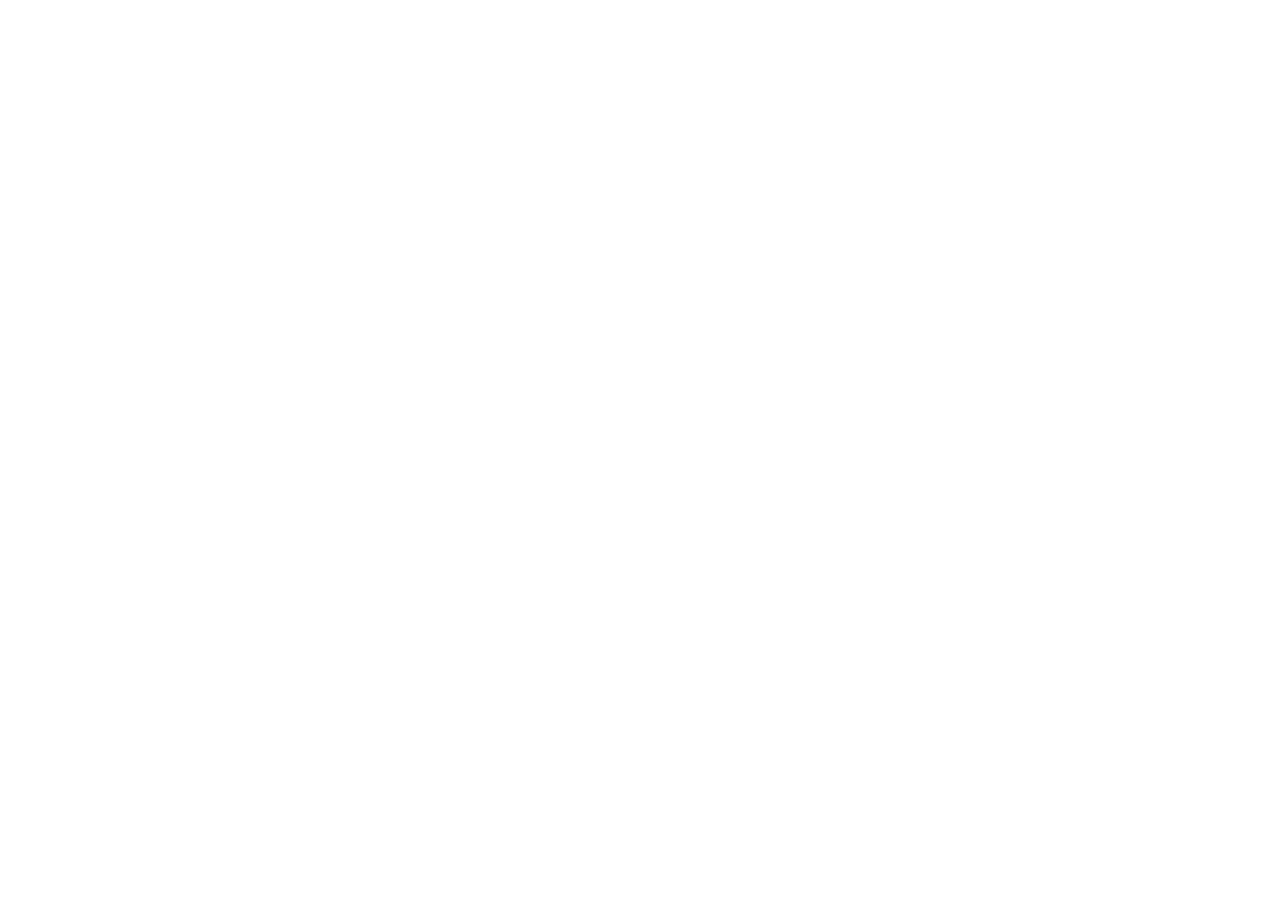
==== index.html @ b64d5b24 "Clean Fork / Copy" ====
<!DOCTYPE html>

<html lang="en">
  <head>
    <meta charset="utf-8" />
    <title>Great Idea - Responsive I</title>

    <link
      href="https://fonts.googleapis.com/css?family=Bangers|Titillium+Web"
      rel="stylesheet"
    />
    <link rel="stylesheet" href="css/index.css" />
  </head>

  <body>
    <!-- Use past code you created here for Great Idea Web Page or past solution for Great Idea Web Page HTML here! -->
  </body>
</html>
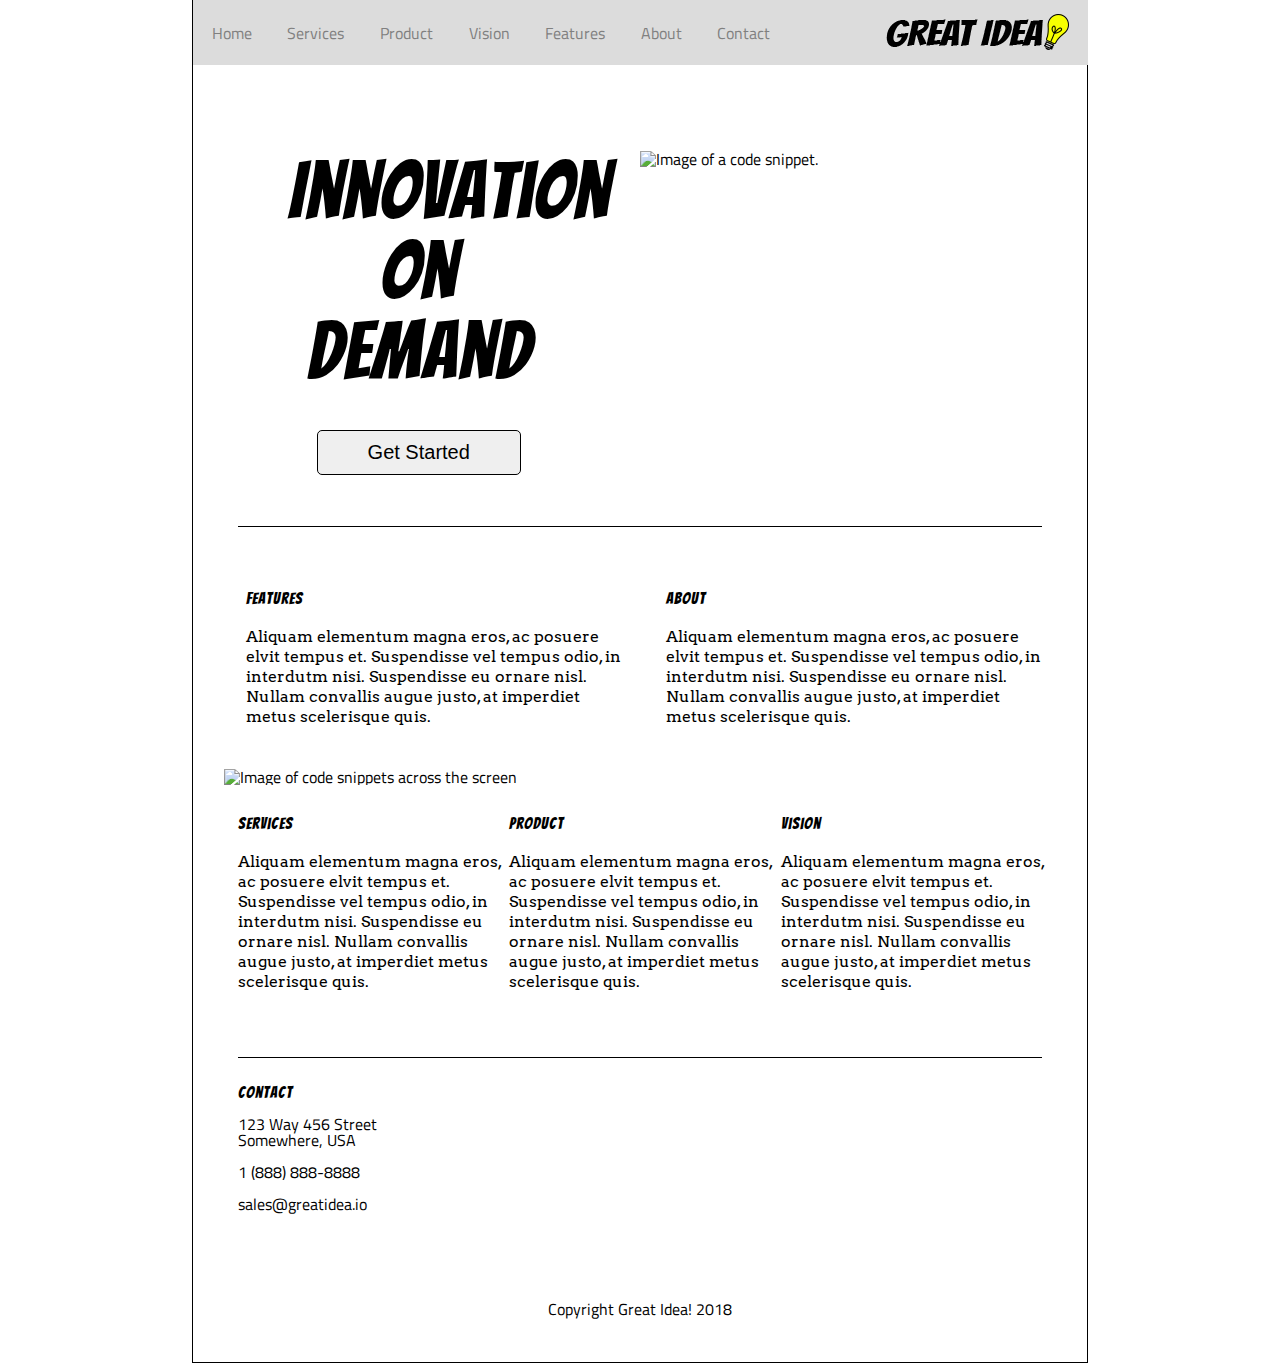
==== commit 8e4186e7: "Clean Copy w/ all working links" ====
--- a/index.html
+++ b/index.html
@@ -10,9 +10,127 @@
       rel="stylesheet"
     />
     <link rel="stylesheet" href="css/index.css" />
+    <link
+      href="https://fonts.googleapis.com/css?family=Blinker&display=swap"
+      rel="stylesheet"
+    />
+    <link
+      href="https://fonts.googleapis.com/css?family=Bangers|Titillium+Web"
+      rel="stylesheet"
+    />
+    <link rel="stylesheet" href="css/index.css" />
+    <link
+      href="https://fonts.googleapis.com/css?family=Arvo&display=swap"
+      rel="stylesheet"
+    />
+
+    <link
+      href="https://fonts.googleapis.com/css?family=Bangers|Titillium+Web"
+      rel="stylesheet"
+    />
+    <link rel="stylesheet" href="css/index.css" />
   </head>
 
   <body>
     <!-- Use past code you created here for Great Idea Web Page or past solution for Great Idea Web Page HTML here! -->
+    <div class="container">
+      <nav class="navigation">
+        <a href="/index.html"> Home </a>
+        <a href="/services.html"> Services </a>
+        <a href="/product.html"> Product </a>
+        <a href="/vision.html"> Vision </a>
+        <a href="/features.html"> Features </a>
+        <a href="/about.html"> About </a>
+        <a href="/contact.html"> Contact </a>
+
+        <div class="greatidealogo">
+          <img
+            class="logo"
+            src="img/logo2.png"
+            alt="Great Idea! Company logo."
+          />
+        </div>
+      </nav>
+
+      <header>
+        <h1 class="headText">
+          <div>Innovation <br />On <br />Demand <br /></div>
+          <button class="getStarted">Get Started</button>
+        </h1>
+
+        <img src="img/header-img.png" alt="Image of a code snippet." />
+      </header>
+
+      <section class="topContent">
+        <div class="topText feature">
+          <h3>Features</h3>
+          <p>
+            Aliquam elementum magna eros, ac posuere elvit tempus et.
+            Suspendisse vel tempus odio, in interdutm nisi. Suspendisse eu
+            ornare nisl. Nullam convallis augue justo, at imperdiet metus
+            scelerisque quis.
+          </p>
+        </div>
+
+        <div class="topText">
+          <h3>About</h3>
+          <p>
+            Aliquam elementum magna eros, ac posuere elvit tempus et.
+            Suspendisse vel tempus odio, in interdutm nisi. Suspendisse eu
+            ornare nisl. Nullam convallis augue justo, at imperdiet metus
+            scelerisque quis.
+          </p>
+        </div>
+      </section>
+
+      <img
+        class="middle-img"
+        src="img/mid-page-accent.jpg"
+        alt="Image of code snippets across the screen"
+      />
+
+      <section class="bottomContent">
+        <div class="bottomText">
+          <h3>Services</h3>
+          <p>
+            Aliquam elementum magna eros, ac posuere elvit tempus et.
+            Suspendisse vel tempus odio, in interdutm nisi. Suspendisse eu
+            ornare nisl. Nullam convallis augue justo, at imperdiet metus
+            scelerisque quis.
+          </p>
+        </div>
+        <div class="bottomText">
+          <h3>Product</h3>
+          <p>
+            Aliquam elementum magna eros, ac posuere elvit tempus et.
+            Suspendisse vel tempus odio, in interdutm nisi. Suspendisse eu
+            ornare nisl. Nullam convallis augue justo, at imperdiet metus
+            scelerisque quis.
+          </p>
+        </div>
+        <div class="bottomText">
+          <h3>Vision</h3>
+          <p>
+            Aliquam elementum magna eros, ac posuere elvit tempus et.
+            Suspendisse vel tempus odio, in interdutm nisi. Suspendisse eu
+            ornare nisl. Nullam convallis augue justo, at imperdiet metus
+            scelerisque quis.
+          </p>
+        </div>
+      </section>
+
+      <section class="contact">
+        <h3>Contact</h3>
+        123 Way 456 Street <br />
+        Somewhere, USA <br />
+        <br />
+        1 (888) 888-8888<br />
+        <br />
+        sales@greatidea.io <br />
+      </section>
+
+      <footer>Copyright Great Idea! 2018</footer>
+    </div>
+    <!-- --------------------------------------------------------------------------------------------------------------------------------------- -->
   </body>
 </html>
--- a/css/index.css
+++ b/css/index.css
@@ -0,0 +1,460 @@
+/* Use your own code or past solution for Great Idea Web Page CSS here! */
+/* http://meyerweb.com/eric/tools/css/reset/ 
+   v2.0 | 20110126
+   License: none (public domain)
+*/
+
+html,
+body,
+div,
+span,
+applet,
+object,
+iframe,
+h1,
+h2,
+h3,
+h4,
+h5,
+h6,
+p,
+blockquote,
+pre,
+a,
+abbr,
+acronym,
+address,
+big,
+cite,
+code,
+del,
+dfn,
+em,
+img,
+ins,
+kbd,
+q,
+s,
+samp,
+small,
+strike,
+strong,
+sub,
+sup,
+tt,
+var,
+b,
+u,
+i,
+center,
+dl,
+dt,
+dd,
+ol,
+ul,
+li,
+fieldset,
+form,
+label,
+legend,
+table,
+caption,
+tbody,
+tfoot,
+thead,
+tr,
+th,
+td,
+article,
+aside,
+canvas,
+details,
+embed,
+figure,
+figcaption,
+footer,
+header,
+hgroup,
+menu,
+nav,
+output,
+ruby,
+section,
+summary,
+time,
+mark,
+audio,
+video {
+  margin: 0;
+  padding: 0;
+  border: 0;
+  font-size: 100%;
+  font: inherit;
+  vertical-align: baseline;
+}
+/* HTML5 display-role reset for older browsers */
+article,
+aside,
+details,
+figcaption,
+figure,
+footer,
+header,
+hgroup,
+menu,
+nav,
+section {
+  display: block;
+}
+body {
+  line-height: 1;
+}
+ol,
+ul {
+  list-style-type: square;
+  list-style-position: inside;
+}
+blockquote,
+q {
+  quotes: none;
+}
+blockquote:before,
+blockquote:after,
+q:before,
+q:after {
+  content: "";
+  content: none;
+}
+table {
+  border-collapse: collapse;
+  border-spacing: 0;
+}
+
+/* Set every element's box-sizing to border-box */
+* {
+  box-sizing: border-box;
+}
+
+html,
+body {
+  height: 100%;
+  font-family: "Titillium Web", sans-serif;
+}
+
+h1,
+h2,
+h3,
+h4,
+h5 {
+  font-family: "Bangers", cursive;
+  letter-spacing: 1px;
+  margin-bottom: 15px;
+}
+
+/* Copy and paste your work from yesterday here and start to refactor into flexbox */
+
+/* Home Page CSS Below */
+
+p {
+  line-height: 1.25;
+  margin: 20px 0;
+  font-family: "Arvo", sans-serif;
+}
+
+.container {
+  border: 1px solid black;
+  width: 70%;
+  margin: 0 auto;
+}
+
+/* -------------------------------------------------------------------------------------------------------------------------- */
+
+@media() {
+}
+
+/* -------------------------------------------------------------------------------------------------------------------------- */
+
+.navigation {
+  /* margin-left: 5%; */
+  margin-top: 0.3px;
+  padding: 1px;
+  position: fixed;
+  top: 0;
+  width: 69.9%;
+  background-color: gainsboro;
+  display: flex;
+  justify-content: space-around;
+  align-items: center;
+  height: 65px;
+  z-index: 1;
+}
+
+.navigation a {
+  /* margin: 25px; */
+  /* display: inline-block; */
+
+  color: grey;
+  text-decoration: none;
+}
+
+.navigation a:hover {
+  color: black;
+  transform: scale(1.5);
+  text-shadow: 1px 1px white;
+}
+
+.navigation .logo {
+  margin-left: 80px;
+}
+
+header img {
+  /* display: inline-block; */
+  margin-left: 5%;
+}
+
+.middle-img {
+  margin: 22px;
+}
+
+header {
+  border-bottom: 1px solid black;
+  padding-bottom: 5%;
+  margin: 5%;
+  display: flex;
+  margin-top: 150px;
+}
+
+.headText {
+  /* display: inline-block; */
+  height: 250px;
+  width: 45%;
+  font-size: 80px;
+  text-align: center;
+  padding: 0 50px;
+  margin-bottom: 80px;
+}
+
+.getStarted {
+  text-align: center;
+  color: black;
+  font-size: 20px;
+  /* display: inline-block; */
+  margin: 10px 0;
+  padding: 10px 50px;
+  border: 1px solid black;
+  cursor: pointer;
+  outline: 0;
+  border-radius: 5px;
+}
+
+.getStarted:focus {
+  background-color: dimgrey;
+  color: white;
+}
+
+.topContent {
+  margin-top: 15px;
+  margin-bottom: -20px;
+  margin-left: 4%;
+  display: flex;
+}
+
+.topText {
+  width: 45%;
+  margin: 20px 2%;
+  /* display: inline-block; */
+  vertical-align: bottom;
+}
+
+.middle-img {
+  margin-left: 3.5%;
+}
+
+.bottomContent {
+  margin-left: 5%;
+  margin-top: 1%;
+  display: flex;
+}
+
+.bottomText {
+  width: 32%;
+  /* display: inline-block; */
+}
+
+.contact {
+  margin: 5%;
+  border-top: 1px solid black;
+  padding-top: 3%;
+  text-align: left;
+}
+
+footer {
+  text-align: center;
+  margin-bottom: 5%;
+  margin-top: 10%;
+}
+
+/* Services Page CSS Below */
+
+.services-header-img {
+  margin-top: 8%;
+  margin-left: 3%;
+}
+
+.services {
+  margin: 30px;
+  border-bottom: 1px solid black;
+  width: 93%;
+}
+
+.services h1 {
+  font-size: 30px;
+}
+
+.section1 {
+  display: flex;
+  justify-content: space-around;
+}
+
+.section2 {
+  display: flex;
+  justify-content: space-around;
+}
+
+.section3 {
+  display: flex;
+  justify-content: space-around;
+}
+
+.box {
+  border: 1px solid black;
+  width: 420px;
+  height: 250px;
+  padding: 20px;
+  margin-bottom: 40px;
+  background-color: #f4f3f4;
+  /* margin-bottom: -5px; */
+}
+
+.learnMore {
+  border: 1px solid black;
+  padding: 10px;
+  width: 150px;
+  border-radius: 5px;
+  font-size: 12px;
+  background-color: white;
+  cursor: pointer;
+}
+
+.learnMore:focus {
+  background-color: dimgrey;
+  color: white;
+  outline: 0;
+}
+
+.sectionBottom {
+  margin: 30px;
+  border-top: 1.5px solid black;
+  width: 93%;
+  display: flex;
+  padding-top: 40px;
+}
+
+.divLeft {
+  justify-content: space-around;
+  /* padding: 25px; */
+  padding: 5px;
+}
+
+.divRight {
+  margin-left: 30px;
+}
+
+li {
+  margin: 15px 0px;
+}
+
+/* Contact page CSS below */
+
+.contactInfo {
+  margin-top: 10%;
+  text-align: center;
+}
+
+.contactInfo h2 {
+  text-align: center;
+  font-size: 40px;
+}
+
+#yourName {
+  height: 40px;
+  width: 75%;
+  border-radius: 5px;
+  outline: none;
+  border: 1px solid black;
+  text-align: center;
+  background-color: #f4f3f4;
+  font-size: 20px;
+  font-family: "Blinker", "Sans-Serif";
+  opacity: 0.5;
+  resize: none;
+}
+
+#yourEmail {
+  height: 40px;
+  width: 75%;
+  border-radius: 5px;
+  outline: none;
+  border: 1px solid black;
+  text-align: center;
+  background-color: #f4f3f4;
+  font-size: 20px;
+  font-family: "Blinker", "Sans-Serif";
+  opacity: 0.5;
+  margin-top: 15px;
+  resize: none;
+}
+
+#yourMessage {
+  height: 200px;
+  width: 75%;
+  border-radius: 5px;
+  outline: none;
+  border: 1px solid black;
+  text-align: center;
+  background-color: #f4f3f4;
+  font-size: 20px;
+  font-family: "Blinker", "Sans-Serif";
+  opacity: 0.5;
+  margin-top: 15px;
+  margin-bottom: 15px;
+  resize: none;
+}
+
+.submitContact {
+  border: 1px solid black;
+  padding: 10px;
+  width: 150px;
+  border-radius: 5px;
+  font-size: 12px;
+  background-color: #f4f3f4;
+  cursor: pointer;
+}
+
+.submitContact:focus {
+  background-color: dimgrey;
+  color: white;
+  outline: 0;
+}
+
+/* Other pages WIP CSS below */
+
+.wip {
+  margin-top: 15%;
+  text-align: center;
+}
+
+.wip h2 {
+  text-align: center;
+  font-size: 40px;
+}
--- a/css/index.css
+++ b/css/index.css
@@ -0,0 +1,460 @@
+/* Use your own code or past solution for Great Idea Web Page CSS here! */
+/* http://meyerweb.com/eric/tools/css/reset/ 
+   v2.0 | 20110126
+   License: none (public domain)
+*/
+
+html,
+body,
+div,
+span,
+applet,
+object,
+iframe,
+h1,
+h2,
+h3,
+h4,
+h5,
+h6,
+p,
+blockquote,
+pre,
+a,
+abbr,
+acronym,
+address,
+big,
+cite,
+code,
+del,
+dfn,
+em,
+img,
+ins,
+kbd,
+q,
+s,
+samp,
+small,
+strike,
+strong,
+sub,
+sup,
+tt,
+var,
+b,
+u,
+i,
+center,
+dl,
+dt,
+dd,
+ol,
+ul,
+li,
+fieldset,
+form,
+label,
+legend,
+table,
+caption,
+tbody,
+tfoot,
+thead,
+tr,
+th,
+td,
+article,
+aside,
+canvas,
+details,
+embed,
+figure,
+figcaption,
+footer,
+header,
+hgroup,
+menu,
+nav,
+output,
+ruby,
+section,
+summary,
+time,
+mark,
+audio,
+video {
+  margin: 0;
+  padding: 0;
+  border: 0;
+  font-size: 100%;
+  font: inherit;
+  vertical-align: baseline;
+}
+/* HTML5 display-role reset for older browsers */
+article,
+aside,
+details,
+figcaption,
+figure,
+footer,
+header,
+hgroup,
+menu,
+nav,
+section {
+  display: block;
+}
+body {
+  line-height: 1;
+}
+ol,
+ul {
+  list-style-type: square;
+  list-style-position: inside;
+}
+blockquote,
+q {
+  quotes: none;
+}
+blockquote:before,
+blockquote:after,
+q:before,
+q:after {
+  content: "";
+  content: none;
+}
+table {
+  border-collapse: collapse;
+  border-spacing: 0;
+}
+
+/* Set every element's box-sizing to border-box */
+* {
+  box-sizing: border-box;
+}
+
+html,
+body {
+  height: 100%;
+  font-family: "Titillium Web", sans-serif;
+}
+
+h1,
+h2,
+h3,
+h4,
+h5 {
+  font-family: "Bangers", cursive;
+  letter-spacing: 1px;
+  margin-bottom: 15px;
+}
+
+/* Copy and paste your work from yesterday here and start to refactor into flexbox */
+
+/* Home Page CSS Below */
+
+p {
+  line-height: 1.25;
+  margin: 20px 0;
+  font-family: "Arvo", sans-serif;
+}
+
+.container {
+  border: 1px solid black;
+  width: 70%;
+  margin: 0 auto;
+}
+
+/* -------------------------------------------------------------------------------------------------------------------------- */
+
+@media() {
+}
+
+/* -------------------------------------------------------------------------------------------------------------------------- */
+
+.navigation {
+  /* margin-left: 5%; */
+  margin-top: 0.3px;
+  padding: 1px;
+  position: fixed;
+  top: 0;
+  width: 69.9%;
+  background-color: gainsboro;
+  display: flex;
+  justify-content: space-around;
+  align-items: center;
+  height: 65px;
+  z-index: 1;
+}
+
+.navigation a {
+  /* margin: 25px; */
+  /* display: inline-block; */
+
+  color: grey;
+  text-decoration: none;
+}
+
+.navigation a:hover {
+  color: black;
+  transform: scale(1.5);
+  text-shadow: 1px 1px white;
+}
+
+.navigation .logo {
+  margin-left: 80px;
+}
+
+header img {
+  /* display: inline-block; */
+  margin-left: 5%;
+}
+
+.middle-img {
+  margin: 22px;
+}
+
+header {
+  border-bottom: 1px solid black;
+  padding-bottom: 5%;
+  margin: 5%;
+  display: flex;
+  margin-top: 150px;
+}
+
+.headText {
+  /* display: inline-block; */
+  height: 250px;
+  width: 45%;
+  font-size: 80px;
+  text-align: center;
+  padding: 0 50px;
+  margin-bottom: 80px;
+}
+
+.getStarted {
+  text-align: center;
+  color: black;
+  font-size: 20px;
+  /* display: inline-block; */
+  margin: 10px 0;
+  padding: 10px 50px;
+  border: 1px solid black;
+  cursor: pointer;
+  outline: 0;
+  border-radius: 5px;
+}
+
+.getStarted:focus {
+  background-color: dimgrey;
+  color: white;
+}
+
+.topContent {
+  margin-top: 15px;
+  margin-bottom: -20px;
+  margin-left: 4%;
+  display: flex;
+}
+
+.topText {
+  width: 45%;
+  margin: 20px 2%;
+  /* display: inline-block; */
+  vertical-align: bottom;
+}
+
+.middle-img {
+  margin-left: 3.5%;
+}
+
+.bottomContent {
+  margin-left: 5%;
+  margin-top: 1%;
+  display: flex;
+}
+
+.bottomText {
+  width: 32%;
+  /* display: inline-block; */
+}
+
+.contact {
+  margin: 5%;
+  border-top: 1px solid black;
+  padding-top: 3%;
+  text-align: left;
+}
+
+footer {
+  text-align: center;
+  margin-bottom: 5%;
+  margin-top: 10%;
+}
+
+/* Services Page CSS Below */
+
+.services-header-img {
+  margin-top: 8%;
+  margin-left: 3%;
+}
+
+.services {
+  margin: 30px;
+  border-bottom: 1px solid black;
+  width: 93%;
+}
+
+.services h1 {
+  font-size: 30px;
+}
+
+.section1 {
+  display: flex;
+  justify-content: space-around;
+}
+
+.section2 {
+  display: flex;
+  justify-content: space-around;
+}
+
+.section3 {
+  display: flex;
+  justify-content: space-around;
+}
+
+.box {
+  border: 1px solid black;
+  width: 420px;
+  height: 250px;
+  padding: 20px;
+  margin-bottom: 40px;
+  background-color: #f4f3f4;
+  /* margin-bottom: -5px; */
+}
+
+.learnMore {
+  border: 1px solid black;
+  padding: 10px;
+  width: 150px;
+  border-radius: 5px;
+  font-size: 12px;
+  background-color: white;
+  cursor: pointer;
+}
+
+.learnMore:focus {
+  background-color: dimgrey;
+  color: white;
+  outline: 0;
+}
+
+.sectionBottom {
+  margin: 30px;
+  border-top: 1.5px solid black;
+  width: 93%;
+  display: flex;
+  padding-top: 40px;
+}
+
+.divLeft {
+  justify-content: space-around;
+  /* padding: 25px; */
+  padding: 5px;
+}
+
+.divRight {
+  margin-left: 30px;
+}
+
+li {
+  margin: 15px 0px;
+}
+
+/* Contact page CSS below */
+
+.contactInfo {
+  margin-top: 10%;
+  text-align: center;
+}
+
+.contactInfo h2 {
+  text-align: center;
+  font-size: 40px;
+}
+
+#yourName {
+  height: 40px;
+  width: 75%;
+  border-radius: 5px;
+  outline: none;
+  border: 1px solid black;
+  text-align: center;
+  background-color: #f4f3f4;
+  font-size: 20px;
+  font-family: "Blinker", "Sans-Serif";
+  opacity: 0.5;
+  resize: none;
+}
+
+#yourEmail {
+  height: 40px;
+  width: 75%;
+  border-radius: 5px;
+  outline: none;
+  border: 1px solid black;
+  text-align: center;
+  background-color: #f4f3f4;
+  font-size: 20px;
+  font-family: "Blinker", "Sans-Serif";
+  opacity: 0.5;
+  margin-top: 15px;
+  resize: none;
+}
+
+#yourMessage {
+  height: 200px;
+  width: 75%;
+  border-radius: 5px;
+  outline: none;
+  border: 1px solid black;
+  text-align: center;
+  background-color: #f4f3f4;
+  font-size: 20px;
+  font-family: "Blinker", "Sans-Serif";
+  opacity: 0.5;
+  margin-top: 15px;
+  margin-bottom: 15px;
+  resize: none;
+}
+
+.submitContact {
+  border: 1px solid black;
+  padding: 10px;
+  width: 150px;
+  border-radius: 5px;
+  font-size: 12px;
+  background-color: #f4f3f4;
+  cursor: pointer;
+}
+
+.submitContact:focus {
+  background-color: dimgrey;
+  color: white;
+  outline: 0;
+}
+
+/* Other pages WIP CSS below */
+
+.wip {
+  margin-top: 15%;
+  text-align: center;
+}
+
+.wip h2 {
+  text-align: center;
+  font-size: 40px;
+}
--- a/css/index.css
+++ b/css/index.css
@@ -0,0 +1,460 @@
+/* Use your own code or past solution for Great Idea Web Page CSS here! */
+/* http://meyerweb.com/eric/tools/css/reset/ 
+   v2.0 | 20110126
+   License: none (public domain)
+*/
+
+html,
+body,
+div,
+span,
+applet,
+object,
+iframe,
+h1,
+h2,
+h3,
+h4,
+h5,
+h6,
+p,
+blockquote,
+pre,
+a,
+abbr,
+acronym,
+address,
+big,
+cite,
+code,
+del,
+dfn,
+em,
+img,
+ins,
+kbd,
+q,
+s,
+samp,
+small,
+strike,
+strong,
+sub,
+sup,
+tt,
+var,
+b,
+u,
+i,
+center,
+dl,
+dt,
+dd,
+ol,
+ul,
+li,
+fieldset,
+form,
+label,
+legend,
+table,
+caption,
+tbody,
+tfoot,
+thead,
+tr,
+th,
+td,
+article,
+aside,
+canvas,
+details,
+embed,
+figure,
+figcaption,
+footer,
+header,
+hgroup,
+menu,
+nav,
+output,
+ruby,
+section,
+summary,
+time,
+mark,
+audio,
+video {
+  margin: 0;
+  padding: 0;
+  border: 0;
+  font-size: 100%;
+  font: inherit;
+  vertical-align: baseline;
+}
+/* HTML5 display-role reset for older browsers */
+article,
+aside,
+details,
+figcaption,
+figure,
+footer,
+header,
+hgroup,
+menu,
+nav,
+section {
+  display: block;
+}
+body {
+  line-height: 1;
+}
+ol,
+ul {
+  list-style-type: square;
+  list-style-position: inside;
+}
+blockquote,
+q {
+  quotes: none;
+}
+blockquote:before,
+blockquote:after,
+q:before,
+q:after {
+  content: "";
+  content: none;
+}
+table {
+  border-collapse: collapse;
+  border-spacing: 0;
+}
+
+/* Set every element's box-sizing to border-box */
+* {
+  box-sizing: border-box;
+}
+
+html,
+body {
+  height: 100%;
+  font-family: "Titillium Web", sans-serif;
+}
+
+h1,
+h2,
+h3,
+h4,
+h5 {
+  font-family: "Bangers", cursive;
+  letter-spacing: 1px;
+  margin-bottom: 15px;
+}
+
+/* Copy and paste your work from yesterday here and start to refactor into flexbox */
+
+/* Home Page CSS Below */
+
+p {
+  line-height: 1.25;
+  margin: 20px 0;
+  font-family: "Arvo", sans-serif;
+}
+
+.container {
+  border: 1px solid black;
+  width: 70%;
+  margin: 0 auto;
+}
+
+/* -------------------------------------------------------------------------------------------------------------------------- */
+
+@media() {
+}
+
+/* -------------------------------------------------------------------------------------------------------------------------- */
+
+.navigation {
+  /* margin-left: 5%; */
+  margin-top: 0.3px;
+  padding: 1px;
+  position: fixed;
+  top: 0;
+  width: 69.9%;
+  background-color: gainsboro;
+  display: flex;
+  justify-content: space-around;
+  align-items: center;
+  height: 65px;
+  z-index: 1;
+}
+
+.navigation a {
+  /* margin: 25px; */
+  /* display: inline-block; */
+
+  color: grey;
+  text-decoration: none;
+}
+
+.navigation a:hover {
+  color: black;
+  transform: scale(1.5);
+  text-shadow: 1px 1px white;
+}
+
+.navigation .logo {
+  margin-left: 80px;
+}
+
+header img {
+  /* display: inline-block; */
+  margin-left: 5%;
+}
+
+.middle-img {
+  margin: 22px;
+}
+
+header {
+  border-bottom: 1px solid black;
+  padding-bottom: 5%;
+  margin: 5%;
+  display: flex;
+  margin-top: 150px;
+}
+
+.headText {
+  /* display: inline-block; */
+  height: 250px;
+  width: 45%;
+  font-size: 80px;
+  text-align: center;
+  padding: 0 50px;
+  margin-bottom: 80px;
+}
+
+.getStarted {
+  text-align: center;
+  color: black;
+  font-size: 20px;
+  /* display: inline-block; */
+  margin: 10px 0;
+  padding: 10px 50px;
+  border: 1px solid black;
+  cursor: pointer;
+  outline: 0;
+  border-radius: 5px;
+}
+
+.getStarted:focus {
+  background-color: dimgrey;
+  color: white;
+}
+
+.topContent {
+  margin-top: 15px;
+  margin-bottom: -20px;
+  margin-left: 4%;
+  display: flex;
+}
+
+.topText {
+  width: 45%;
+  margin: 20px 2%;
+  /* display: inline-block; */
+  vertical-align: bottom;
+}
+
+.middle-img {
+  margin-left: 3.5%;
+}
+
+.bottomContent {
+  margin-left: 5%;
+  margin-top: 1%;
+  display: flex;
+}
+
+.bottomText {
+  width: 32%;
+  /* display: inline-block; */
+}
+
+.contact {
+  margin: 5%;
+  border-top: 1px solid black;
+  padding-top: 3%;
+  text-align: left;
+}
+
+footer {
+  text-align: center;
+  margin-bottom: 5%;
+  margin-top: 10%;
+}
+
+/* Services Page CSS Below */
+
+.services-header-img {
+  margin-top: 8%;
+  margin-left: 3%;
+}
+
+.services {
+  margin: 30px;
+  border-bottom: 1px solid black;
+  width: 93%;
+}
+
+.services h1 {
+  font-size: 30px;
+}
+
+.section1 {
+  display: flex;
+  justify-content: space-around;
+}
+
+.section2 {
+  display: flex;
+  justify-content: space-around;
+}
+
+.section3 {
+  display: flex;
+  justify-content: space-around;
+}
+
+.box {
+  border: 1px solid black;
+  width: 420px;
+  height: 250px;
+  padding: 20px;
+  margin-bottom: 40px;
+  background-color: #f4f3f4;
+  /* margin-bottom: -5px; */
+}
+
+.learnMore {
+  border: 1px solid black;
+  padding: 10px;
+  width: 150px;
+  border-radius: 5px;
+  font-size: 12px;
+  background-color: white;
+  cursor: pointer;
+}
+
+.learnMore:focus {
+  background-color: dimgrey;
+  color: white;
+  outline: 0;
+}
+
+.sectionBottom {
+  margin: 30px;
+  border-top: 1.5px solid black;
+  width: 93%;
+  display: flex;
+  padding-top: 40px;
+}
+
+.divLeft {
+  justify-content: space-around;
+  /* padding: 25px; */
+  padding: 5px;
+}
+
+.divRight {
+  margin-left: 30px;
+}
+
+li {
+  margin: 15px 0px;
+}
+
+/* Contact page CSS below */
+
+.contactInfo {
+  margin-top: 10%;
+  text-align: center;
+}
+
+.contactInfo h2 {
+  text-align: center;
+  font-size: 40px;
+}
+
+#yourName {
+  height: 40px;
+  width: 75%;
+  border-radius: 5px;
+  outline: none;
+  border: 1px solid black;
+  text-align: center;
+  background-color: #f4f3f4;
+  font-size: 20px;
+  font-family: "Blinker", "Sans-Serif";
+  opacity: 0.5;
+  resize: none;
+}
+
+#yourEmail {
+  height: 40px;
+  width: 75%;
+  border-radius: 5px;
+  outline: none;
+  border: 1px solid black;
+  text-align: center;
+  background-color: #f4f3f4;
+  font-size: 20px;
+  font-family: "Blinker", "Sans-Serif";
+  opacity: 0.5;
+  margin-top: 15px;
+  resize: none;
+}
+
+#yourMessage {
+  height: 200px;
+  width: 75%;
+  border-radius: 5px;
+  outline: none;
+  border: 1px solid black;
+  text-align: center;
+  background-color: #f4f3f4;
+  font-size: 20px;
+  font-family: "Blinker", "Sans-Serif";
+  opacity: 0.5;
+  margin-top: 15px;
+  margin-bottom: 15px;
+  resize: none;
+}
+
+.submitContact {
+  border: 1px solid black;
+  padding: 10px;
+  width: 150px;
+  border-radius: 5px;
+  font-size: 12px;
+  background-color: #f4f3f4;
+  cursor: pointer;
+}
+
+.submitContact:focus {
+  background-color: dimgrey;
+  color: white;
+  outline: 0;
+}
+
+/* Other pages WIP CSS below */
+
+.wip {
+  margin-top: 15%;
+  text-align: center;
+}
+
+.wip h2 {
+  text-align: center;
+  font-size: 40px;
+}
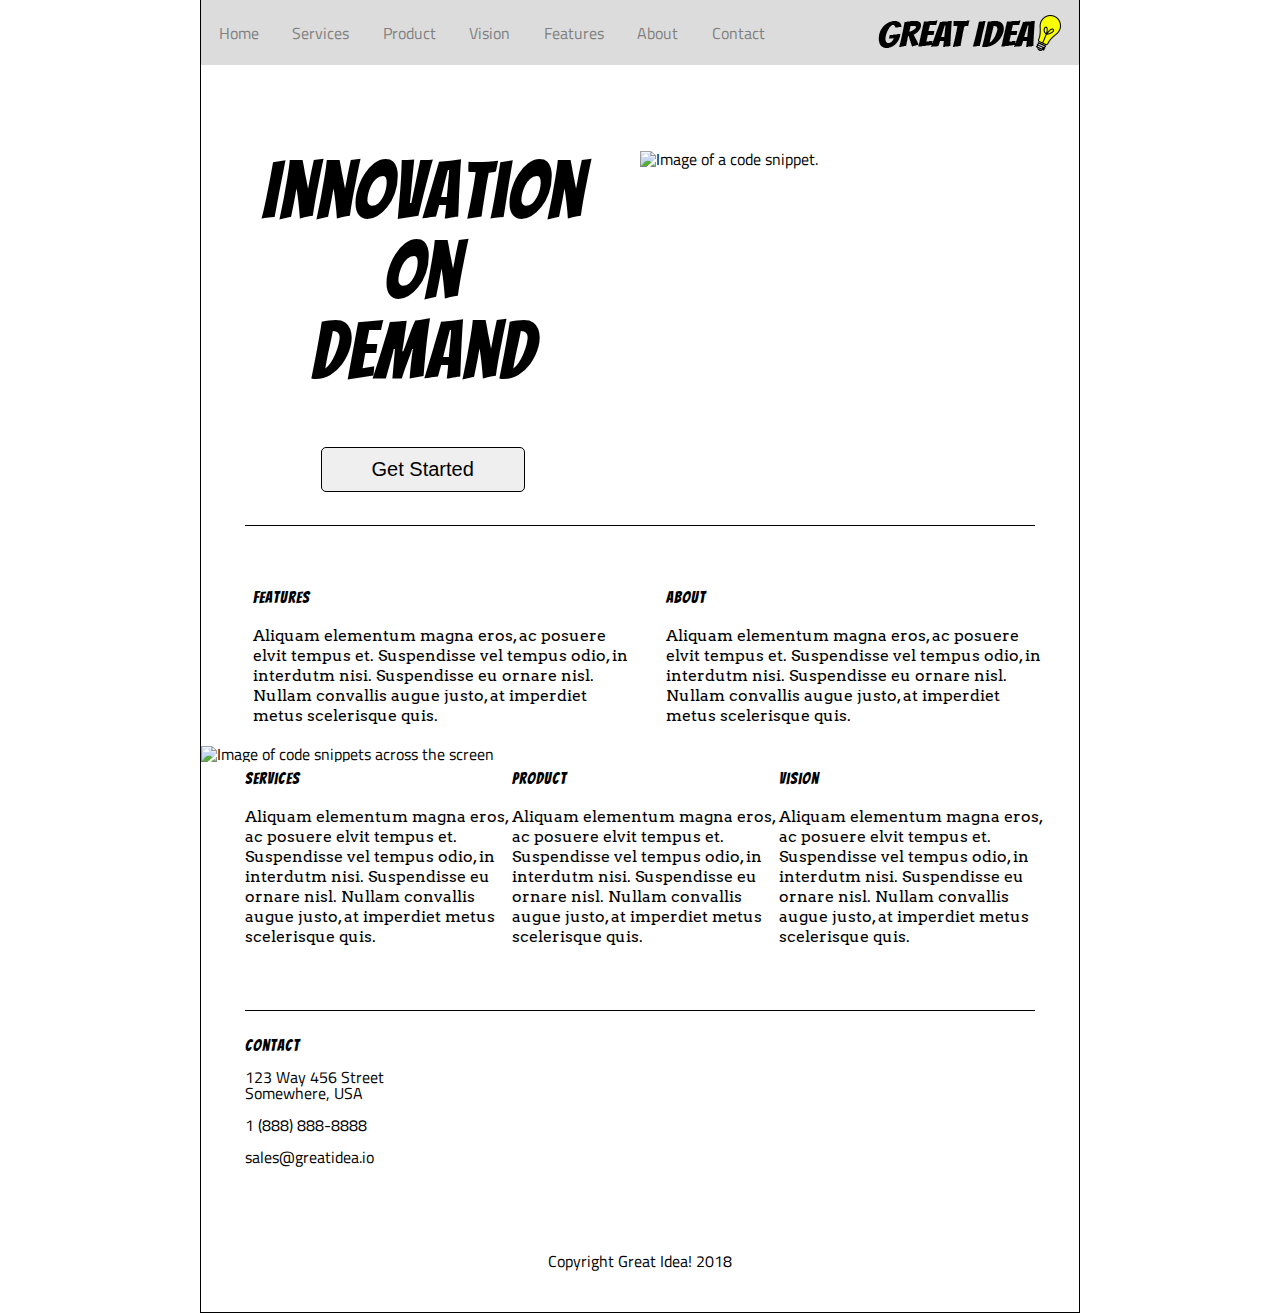
==== commit b4c594a8: "Reached MVP" ====
--- a/index.html
+++ b/index.html
@@ -2,6 +2,7 @@
 
 <html lang="en">
   <head>
+    <meta name="viewport" content="width=device-width, initial-scale=1" />
     <meta charset="utf-8" />
     <title>Great Idea - Responsive I</title>
 
@@ -34,29 +35,29 @@
   <body>
     <!-- Use past code you created here for Great Idea Web Page or past solution for Great Idea Web Page HTML here! -->
     <div class="container">
-      <nav class="navigation">
-        <a href="/index.html"> Home </a>
-        <a href="/services.html"> Services </a>
-        <a href="/product.html"> Product </a>
-        <a href="/vision.html"> Vision </a>
-        <a href="/features.html"> Features </a>
-        <a href="/about.html"> About </a>
-        <a href="/contact.html"> Contact </a>
+      <div class="navTest">
+        <nav class="navigation">
+          <a href="/index.html"> Home </a>
+          <a href="/services.html"> Services </a>
+          <a href="/product.html"> Product </a>
+          <a href="/vision.html"> Vision </a>
+          <a href="/features.html"> Features </a>
+          <a href="/about.html"> About </a>
+          <a href="/contact.html"> Contact </a>
 
-        <div class="greatidealogo">
           <img
             class="logo"
             src="img/logo2.png"
             alt="Great Idea! Company logo."
           />
-        </div>
-      </nav>
+        </nav>
+      </div>
 
       <header>
-        <h1 class="headText">
-          <div>Innovation <br />On <br />Demand <br /></div>
+        <div class="headText">
+          <h1>Innovation <br />On <br />Demand <br /></h1>
           <button class="getStarted">Get Started</button>
-        </h1>
+        </div>
 
         <img src="img/header-img.png" alt="Image of a code snippet." />
       </header>
--- a/css/index.css
+++ b/css/index.css
@@ -1,4 +1,3 @@
-/* Use your own code or past solution for Great Idea Web Page CSS here! */
 /* http://meyerweb.com/eric/tools/css/reset/ 
    v2.0 | 20110126
    License: none (public domain)
@@ -163,24 +162,16 @@
 
 .container {
   border: 1px solid black;
-  width: 70%;
+  max-width: 880px;
   margin: 0 auto;
 }
 
-/* -------------------------------------------------------------------------------------------------------------------------- */
-
-@media() {
-}
-
-/* -------------------------------------------------------------------------------------------------------------------------- */
-
 .navigation {
-  /* margin-left: 5%; */
   margin-top: 0.3px;
   padding: 1px;
   position: fixed;
   top: 0;
-  width: 69.9%;
+  width: 878px;
   background-color: gainsboro;
   display: flex;
   justify-content: space-around;
@@ -203,7 +194,7 @@
   text-shadow: 1px 1px white;
 }
 
-.navigation .logo {
+.logo {
   margin-left: 80px;
 }
 
@@ -213,7 +204,7 @@
 }
 
 .middle-img {
-  margin: 22px;
+  width: 879px;
 }
 
 header {
@@ -230,7 +221,7 @@
   width: 45%;
   font-size: 80px;
   text-align: center;
-  padding: 0 50px;
+  /* padding: 0 50px; */
   margin-bottom: 80px;
 }
 
@@ -266,9 +257,9 @@
   vertical-align: bottom;
 }
 
-.middle-img {
+/* .middle-img {
   margin-left: 3.5%;
-}
+} */
 
 .bottomContent {
   margin-left: 5%;
@@ -297,8 +288,11 @@
 /* Services Page CSS Below */
 
 .services-header-img {
-  margin-top: 8%;
-  margin-left: 3%;
+  margin-top: 9%;
+  width: 95%;
+  margin-left: 2.5%;
+
+  /* margin-left: 3%; */
 }
 
 .services {
@@ -458,3 +452,114 @@
   text-align: center;
   font-size: 40px;
 }
+
+/* ---------------------------------------------------------------- 800 ----------------------------------------------------------- */
+
+@media (max-width: 800px) {
+  /* This is for the Index Page */
+  .navigation {
+    width: 797px;
+    flex-wrap: wrap-reverse;
+    justify-content: space-evenly;
+    height: 100px;
+    padding-bottom: 2%;
+  }
+  .middle-img {
+    width: 800px;
+    padding: 2.5%;
+  }
+  .navigation .logo {
+    margin-left: 50%;
+    margin-top: 10%;
+    margin-right: 50%;
+    margin-bottom: 3%;
+  }
+
+  header {
+    justify-content: center;
+  }
+
+  header img {
+    display: none;
+  }
+  /* ----------------------------- */
+  /* This is for the Services Page */
+
+  /* ----------------------------- */
+}
+
+/* --------------------------------------------------------------- 500 ------------------------------------------------------------- */
+
+@media (max-width: 500px) {
+  /* This is for the Home Page */
+  .navigation {
+    max-width: 100%;
+    flex-direction: column;
+    height: 568px;
+    text-align: center;
+    position: relative;
+    padding: 0px;
+  }
+
+  .navigation .logo {
+    margin: 5% 0% 5% 2.5%;
+    order: -1;
+  }
+
+  .navigation a {
+    border-bottom: 1px solid dimgrey;
+    width: 100%;
+    padding: 4.85%;
+  }
+
+  .navigation a:hover {
+    color: none;
+    transform: none;
+    text-shadow: none;
+  }
+
+  .navigation a:first-child {
+    border-top: 1px solid dimgrey;
+  }
+
+  header img {
+    display: none;
+  }
+
+  .headText {
+    width: 100%;
+    justify-content: center;
+  }
+
+  .middle-img {
+    width: 95%;
+    margin-left: 2.5%;
+    margin-bottom: 5%;
+  }
+
+  .topContent {
+    flex-direction: column;
+  }
+
+  .topText {
+    width: 95%;
+    margin-bottom: 10%;
+  }
+
+  .bottomContent {
+    flex-direction: column;
+  }
+
+  .bottomText {
+    width: 95%;
+    margin: 5% 0;
+  }
+
+  .contact {
+    padding-top: 10%;
+  }
+  /* ----------------------------- */
+  /* This is for the Services Page */
+
+  /* ----------------------------- */
+}
--- a/css/index.css
+++ b/css/index.css
@@ -1,4 +1,3 @@
-/* Use your own code or past solution for Great Idea Web Page CSS here! */
 /* http://meyerweb.com/eric/tools/css/reset/ 
    v2.0 | 20110126
    License: none (public domain)
@@ -163,24 +162,16 @@
 
 .container {
   border: 1px solid black;
-  width: 70%;
+  max-width: 880px;
   margin: 0 auto;
 }
 
-/* -------------------------------------------------------------------------------------------------------------------------- */
-
-@media() {
-}
-
-/* -------------------------------------------------------------------------------------------------------------------------- */
-
 .navigation {
-  /* margin-left: 5%; */
   margin-top: 0.3px;
   padding: 1px;
   position: fixed;
   top: 0;
-  width: 69.9%;
+  width: 878px;
   background-color: gainsboro;
   display: flex;
   justify-content: space-around;
@@ -203,7 +194,7 @@
   text-shadow: 1px 1px white;
 }
 
-.navigation .logo {
+.logo {
   margin-left: 80px;
 }
 
@@ -213,7 +204,7 @@
 }
 
 .middle-img {
-  margin: 22px;
+  width: 879px;
 }
 
 header {
@@ -230,7 +221,7 @@
   width: 45%;
   font-size: 80px;
   text-align: center;
-  padding: 0 50px;
+  /* padding: 0 50px; */
   margin-bottom: 80px;
 }
 
@@ -266,9 +257,9 @@
   vertical-align: bottom;
 }
 
-.middle-img {
+/* .middle-img {
   margin-left: 3.5%;
-}
+} */
 
 .bottomContent {
   margin-left: 5%;
@@ -297,8 +288,11 @@
 /* Services Page CSS Below */
 
 .services-header-img {
-  margin-top: 8%;
-  margin-left: 3%;
+  margin-top: 9%;
+  width: 95%;
+  margin-left: 2.5%;
+
+  /* margin-left: 3%; */
 }
 
 .services {
@@ -458,3 +452,114 @@
   text-align: center;
   font-size: 40px;
 }
+
+/* ---------------------------------------------------------------- 800 ----------------------------------------------------------- */
+
+@media (max-width: 800px) {
+  /* This is for the Index Page */
+  .navigation {
+    width: 797px;
+    flex-wrap: wrap-reverse;
+    justify-content: space-evenly;
+    height: 100px;
+    padding-bottom: 2%;
+  }
+  .middle-img {
+    width: 800px;
+    padding: 2.5%;
+  }
+  .navigation .logo {
+    margin-left: 50%;
+    margin-top: 10%;
+    margin-right: 50%;
+    margin-bottom: 3%;
+  }
+
+  header {
+    justify-content: center;
+  }
+
+  header img {
+    display: none;
+  }
+  /* ----------------------------- */
+  /* This is for the Services Page */
+
+  /* ----------------------------- */
+}
+
+/* --------------------------------------------------------------- 500 ------------------------------------------------------------- */
+
+@media (max-width: 500px) {
+  /* This is for the Home Page */
+  .navigation {
+    max-width: 100%;
+    flex-direction: column;
+    height: 568px;
+    text-align: center;
+    position: relative;
+    padding: 0px;
+  }
+
+  .navigation .logo {
+    margin: 5% 0% 5% 2.5%;
+    order: -1;
+  }
+
+  .navigation a {
+    border-bottom: 1px solid dimgrey;
+    width: 100%;
+    padding: 4.85%;
+  }
+
+  .navigation a:hover {
+    color: none;
+    transform: none;
+    text-shadow: none;
+  }
+
+  .navigation a:first-child {
+    border-top: 1px solid dimgrey;
+  }
+
+  header img {
+    display: none;
+  }
+
+  .headText {
+    width: 100%;
+    justify-content: center;
+  }
+
+  .middle-img {
+    width: 95%;
+    margin-left: 2.5%;
+    margin-bottom: 5%;
+  }
+
+  .topContent {
+    flex-direction: column;
+  }
+
+  .topText {
+    width: 95%;
+    margin-bottom: 10%;
+  }
+
+  .bottomContent {
+    flex-direction: column;
+  }
+
+  .bottomText {
+    width: 95%;
+    margin: 5% 0;
+  }
+
+  .contact {
+    padding-top: 10%;
+  }
+  /* ----------------------------- */
+  /* This is for the Services Page */
+
+  /* ----------------------------- */
+}
--- a/css/index.css
+++ b/css/index.css
@@ -1,4 +1,3 @@
-/* Use your own code or past solution for Great Idea Web Page CSS here! */
 /* http://meyerweb.com/eric/tools/css/reset/ 
    v2.0 | 20110126
    License: none (public domain)
@@ -163,24 +162,16 @@
 
 .container {
   border: 1px solid black;
-  width: 70%;
+  max-width: 880px;
   margin: 0 auto;
 }
 
-/* -------------------------------------------------------------------------------------------------------------------------- */
-
-@media() {
-}
-
-/* -------------------------------------------------------------------------------------------------------------------------- */
-
 .navigation {
-  /* margin-left: 5%; */
   margin-top: 0.3px;
   padding: 1px;
   position: fixed;
   top: 0;
-  width: 69.9%;
+  width: 878px;
   background-color: gainsboro;
   display: flex;
   justify-content: space-around;
@@ -203,7 +194,7 @@
   text-shadow: 1px 1px white;
 }
 
-.navigation .logo {
+.logo {
   margin-left: 80px;
 }
 
@@ -213,7 +204,7 @@
 }
 
 .middle-img {
-  margin: 22px;
+  width: 879px;
 }
 
 header {
@@ -230,7 +221,7 @@
   width: 45%;
   font-size: 80px;
   text-align: center;
-  padding: 0 50px;
+  /* padding: 0 50px; */
   margin-bottom: 80px;
 }
 
@@ -266,9 +257,9 @@
   vertical-align: bottom;
 }
 
-.middle-img {
+/* .middle-img {
   margin-left: 3.5%;
-}
+} */
 
 .bottomContent {
   margin-left: 5%;
@@ -297,8 +288,11 @@
 /* Services Page CSS Below */
 
 .services-header-img {
-  margin-top: 8%;
-  margin-left: 3%;
+  margin-top: 9%;
+  width: 95%;
+  margin-left: 2.5%;
+
+  /* margin-left: 3%; */
 }
 
 .services {
@@ -458,3 +452,114 @@
   text-align: center;
   font-size: 40px;
 }
+
+/* ---------------------------------------------------------------- 800 ----------------------------------------------------------- */
+
+@media (max-width: 800px) {
+  /* This is for the Index Page */
+  .navigation {
+    width: 797px;
+    flex-wrap: wrap-reverse;
+    justify-content: space-evenly;
+    height: 100px;
+    padding-bottom: 2%;
+  }
+  .middle-img {
+    width: 800px;
+    padding: 2.5%;
+  }
+  .navigation .logo {
+    margin-left: 50%;
+    margin-top: 10%;
+    margin-right: 50%;
+    margin-bottom: 3%;
+  }
+
+  header {
+    justify-content: center;
+  }
+
+  header img {
+    display: none;
+  }
+  /* ----------------------------- */
+  /* This is for the Services Page */
+
+  /* ----------------------------- */
+}
+
+/* --------------------------------------------------------------- 500 ------------------------------------------------------------- */
+
+@media (max-width: 500px) {
+  /* This is for the Home Page */
+  .navigation {
+    max-width: 100%;
+    flex-direction: column;
+    height: 568px;
+    text-align: center;
+    position: relative;
+    padding: 0px;
+  }
+
+  .navigation .logo {
+    margin: 5% 0% 5% 2.5%;
+    order: -1;
+  }
+
+  .navigation a {
+    border-bottom: 1px solid dimgrey;
+    width: 100%;
+    padding: 4.85%;
+  }
+
+  .navigation a:hover {
+    color: none;
+    transform: none;
+    text-shadow: none;
+  }
+
+  .navigation a:first-child {
+    border-top: 1px solid dimgrey;
+  }
+
+  header img {
+    display: none;
+  }
+
+  .headText {
+    width: 100%;
+    justify-content: center;
+  }
+
+  .middle-img {
+    width: 95%;
+    margin-left: 2.5%;
+    margin-bottom: 5%;
+  }
+
+  .topContent {
+    flex-direction: column;
+  }
+
+  .topText {
+    width: 95%;
+    margin-bottom: 10%;
+  }
+
+  .bottomContent {
+    flex-direction: column;
+  }
+
+  .bottomText {
+    width: 95%;
+    margin: 5% 0;
+  }
+
+  .contact {
+    padding-top: 10%;
+  }
+  /* ----------------------------- */
+  /* This is for the Services Page */
+
+  /* ----------------------------- */
+}
